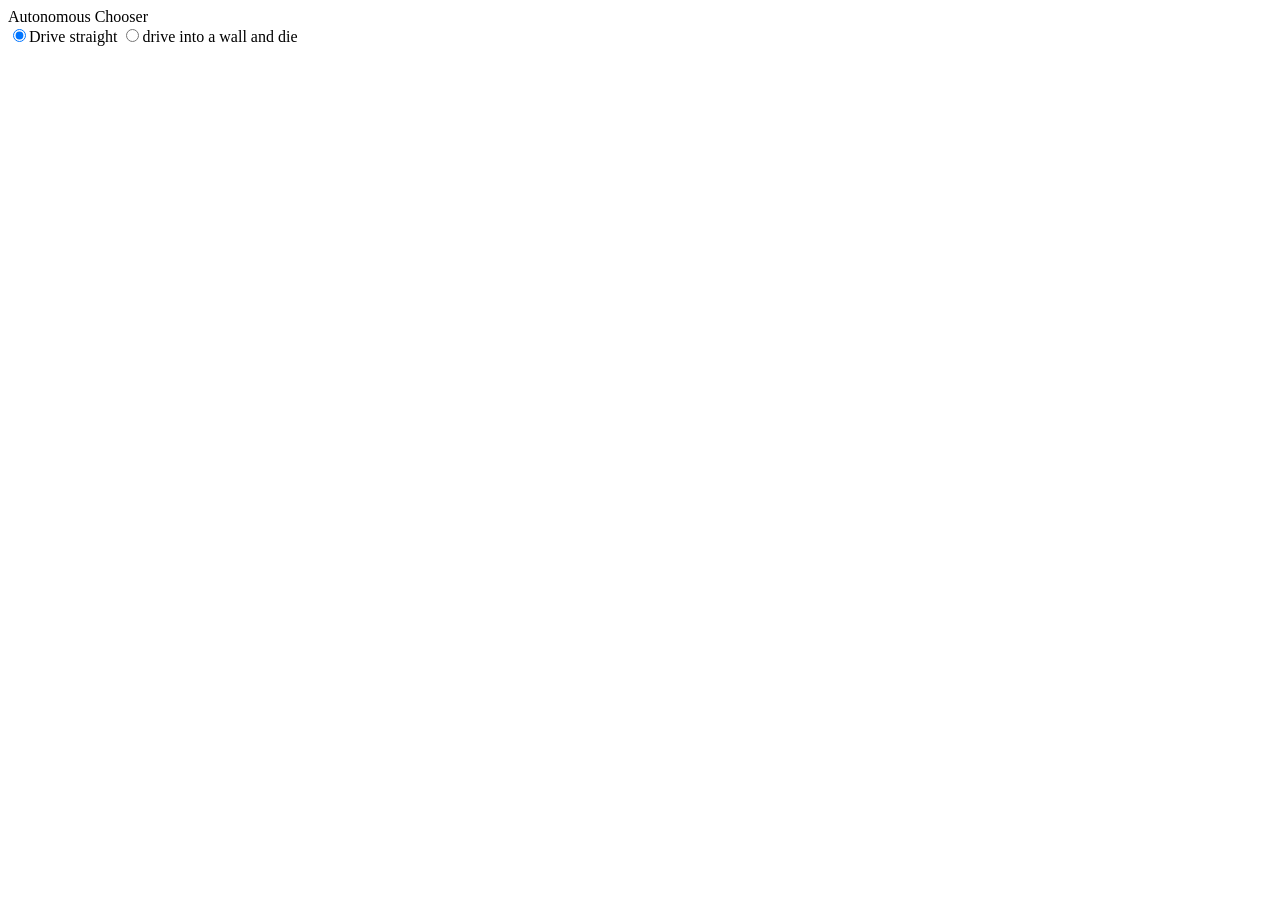
==== ui/www/ui.html @ 4cd13bbc "Added UI code" ====
<!DOCTYPE html>
<html>
<head>
	<title>Woah Ui What the heck's the deal with that broshep this is too crazy right now plaease help im stuck in here I need help he's going to kjojkb nnk</title>
	<link rel="stylesheet" href="ui.css"/>
	<script src="ui.js"></script>
</head>
	Autonomous Chooser
	<form>
		<input type="radio"	name="auto" checked>Drive straight</input>
		<input type="radio" name="auto">drive into a wall and die</input>
	</form>

</html>
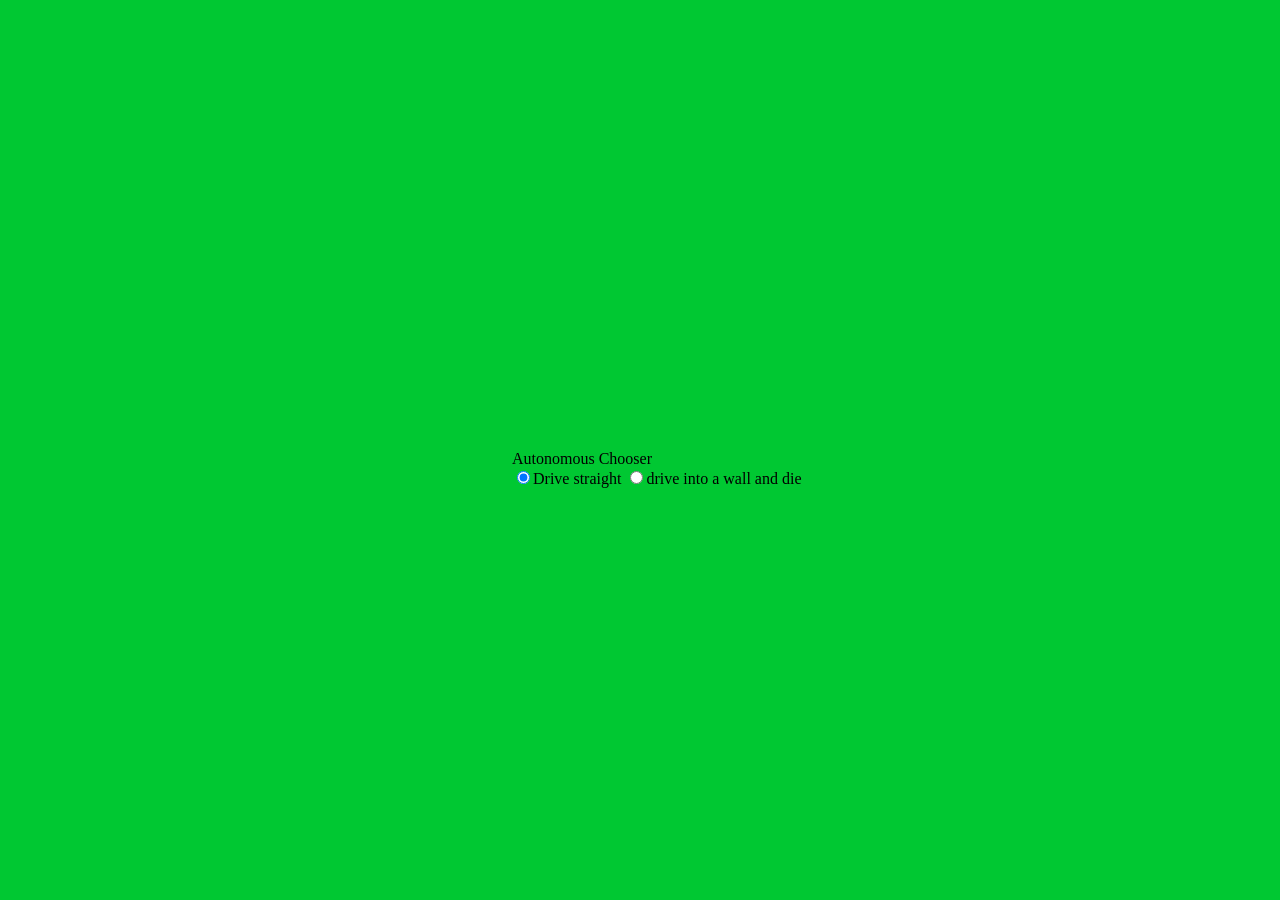
==== commit d0a312c5: "UI stuff is happening babycakes" ====
--- a/ui/www/ui.html
+++ b/ui/www/ui.html
@@ -5,10 +5,16 @@
 	<link rel="stylesheet" href="ui.css"/>
 	<script src="ui.js"></script>
 </head>
+<body>
+	<div id=cam_1>
+	
+	</div>
+	<div id=auto_chooser>
 	Autonomous Chooser
 	<form>
 		<input type="radio"	name="auto" checked>Drive straight</input>
 		<input type="radio" name="auto">drive into a wall and die</input>
 	</form>
-
+	</div>
+</body>
 </html>
--- a/ui/www/ui.css
+++ b/ui/www/ui.css
@@ -0,0 +1,15 @@
+body {
+	background-color: rgb(0,200,50);
+	background-repeat: no-repeat;
+	background-size: cover;
+}
+
+#auto_chooser {
+	position: absolute;
+	left: 40%;
+	top: 50%;
+}
+
+#cam_1 {
+		bor
+}
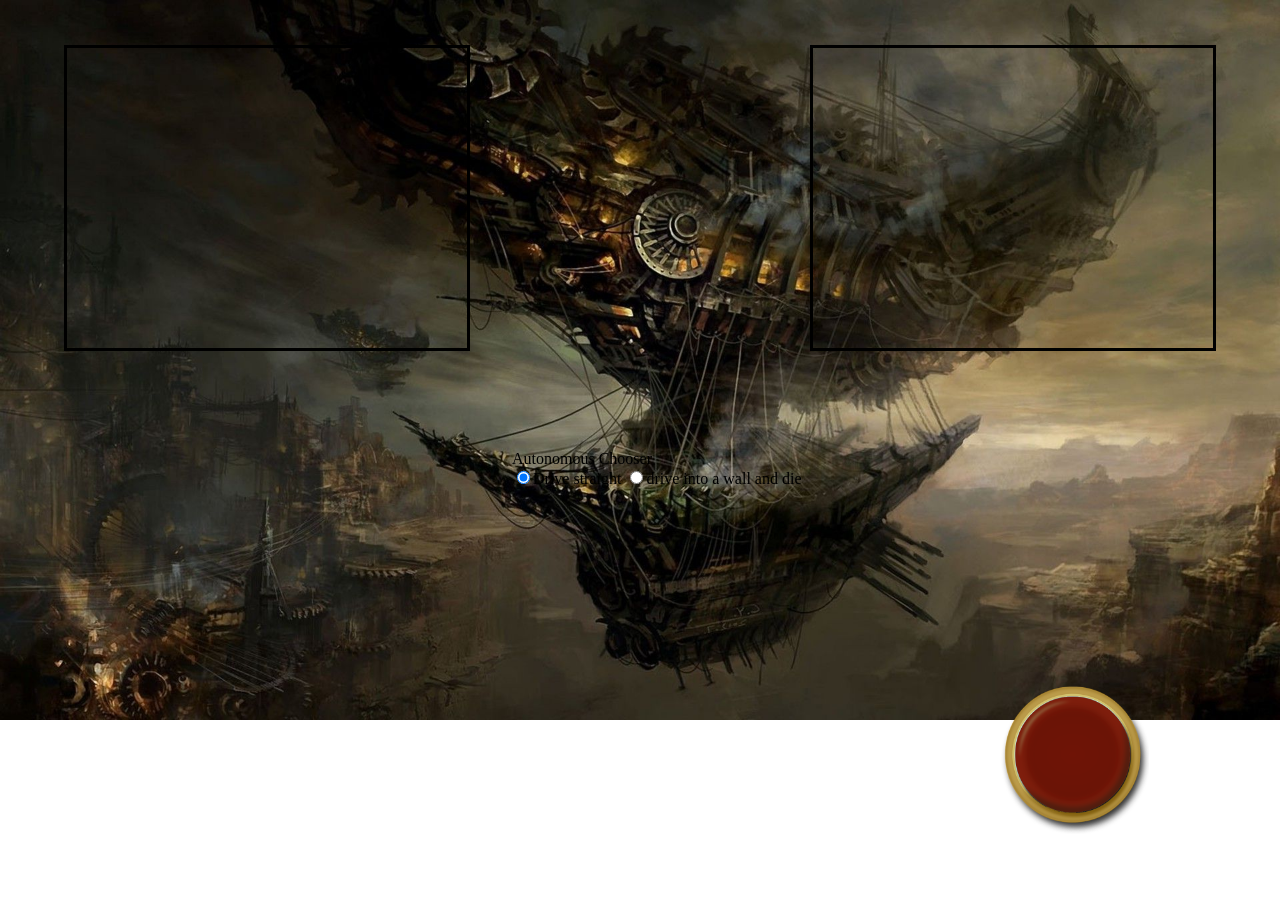
==== commit 5f55b058: "Added Climbing button, added jquery (I think? not sure  if I did it correct), placeholder background" ====
--- a/ui/www/ui.html
+++ b/ui/www/ui.html
@@ -1,14 +1,24 @@
 <!DOCTYPE html>
 <html>
 <head>
-	<title>Woah Ui What the heck's the deal with that broshep this is too crazy right now plaease help im stuck in here I need help he's going to kjojkb nnk</title>
+	<title>UI Jam</title>
 	<link rel="stylesheet" href="ui.css"/>
+	<script src="/scripts/jquery-2.2.2.min.js"></script>
 	<script src="ui.js"></script>
 </head>
 <body>
-	<div id=cam_1>
+	<div>
+		<svg height="300" width="400" id=cam_1>
+		
+		</svg>
+	</div>
 	
+		<div>
+		<svg height="300" width="400" id=cam_2>
+		
+		</svg>
 	</div>
+	
 	<div id=auto_chooser>
 	Autonomous Chooser
 	<form>
@@ -16,5 +26,9 @@
 		<input type="radio" name="auto">drive into a wall and die</input>
 	</form>
 	</div>
+	<div>
+	<input class="climb" type="checkbox"></input>
+	</div>
+	
 </body>
 </html>
--- a/ui/www/ui.css
+++ b/ui/www/ui.css
@@ -1,5 +1,5 @@
 body {
-	background-color: rgb(0,200,50);
+	background-image: url("assets/background.jpg");
 	background-repeat: no-repeat;
 	background-size: cover;
 }
@@ -11,5 +11,46 @@
 }
 
 #cam_1 {
-		bor
-}+	border-style: solid;
+	border-width: 3px;
+	position: absolute;
+	top: 5%;
+	left: 5%;
+}
+
+#cam_2 {
+	border-style: solid;
+	border-width: 3px;
+	position: absolute;
+	top: 5%;
+	right:5%;
+}
+
+.climb {
+	background-image: url("assets/button_sp.png");
+	background-size: 100% 100%;
+	position: absolute;
+	bottom: 7%;
+	right: 10%;
+	height: 150px;
+	width: 150px;
+	-webkit-appearance: none;
+	opacity: 1;
+}
+
+.climbing {
+	background-image: url("assets/button_pressed_sp.png");
+	background-size: 100% 100%;
+	position: absolute;
+	bottom: 7%;
+	right: 10%;
+	height: 150px;
+	width: 150px;
+	-webkit-appearance: none;
+	opacity: 1;
+}
+
+
+
+
+
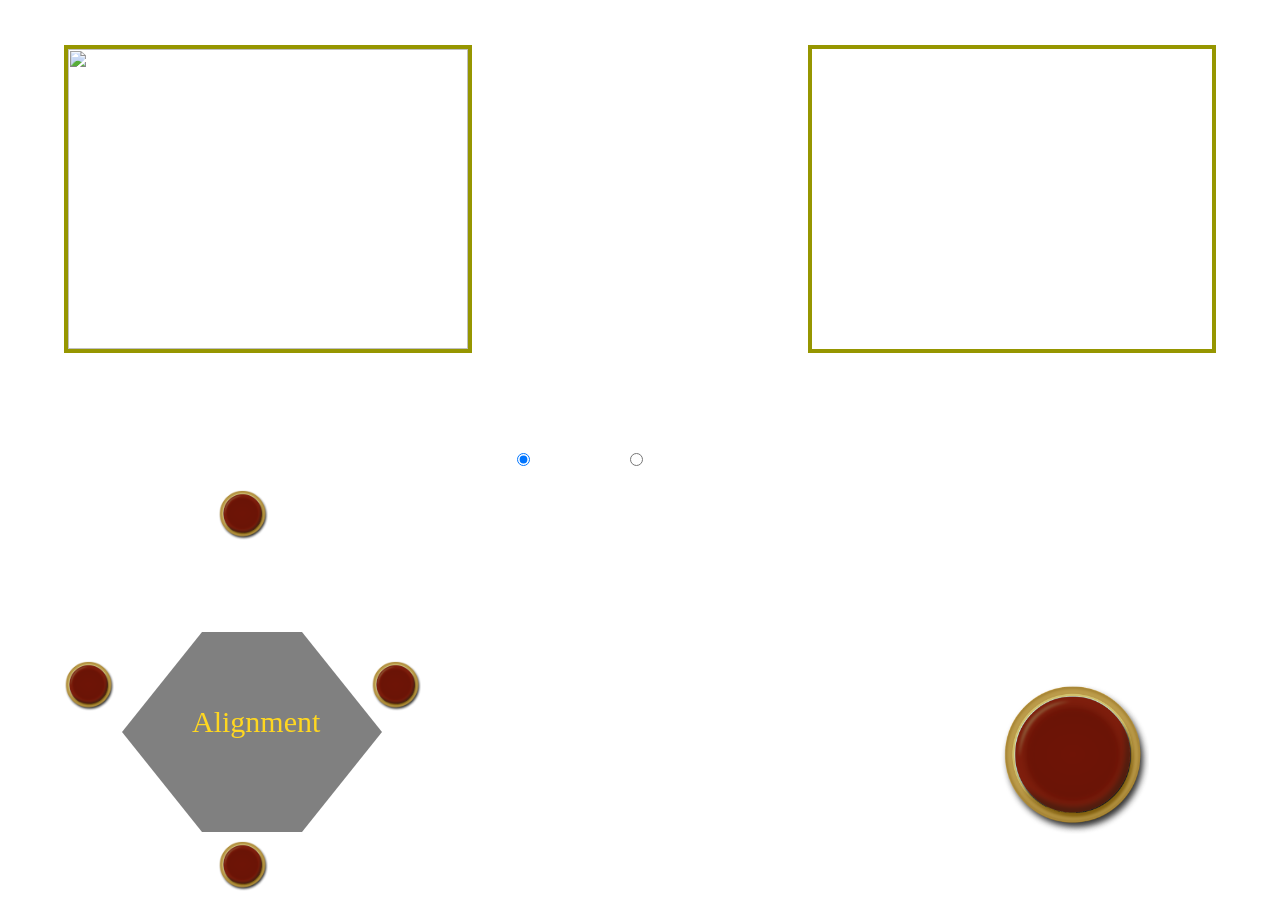
==== commit 02885ca5: "Network Tables stuff and Alignment buttons started also camera footage added" ====
--- a/ui/www/ui.html
+++ b/ui/www/ui.html
@@ -4,31 +4,42 @@
 	<title>UI Jam</title>
 	<link rel="stylesheet" href="ui.css"/>
 	<script src="/scripts/jquery-2.2.2.min.js"></script>
-	<script src="ui.js"></script>
+	<script src="/networktables/networktables.js"></script>
 </head>
 <body>
 	<div>
-		<svg height="300" width="400" id=cam_1>
-		
+		<svg height="300" width="400" id="cam_1">
+			<img height="300" width="400" id="cam_1" src="http://roborio-2423-frc:1181/stream.mjpg"/>
 		</svg>
 	</div>
 	
-		<div>
-		<svg height="300" width="400" id=cam_2>
-		
+	<div>
+		<svg height="300" width="400" id="cam_2">
 		</svg>
 	</div>
 	
-	<div id=auto_chooser>
-	Autonomous Chooser
+	<div id="auto_chooser">
 	<form>
 		<input type="radio"	name="auto" checked>Drive straight</input>
 		<input type="radio" name="auto">drive into a wall and die</input>
 	</form>
 	</div>
+	
 	<div>
-	<input class="climb" type="checkbox"></input>
+		<input class="climb" name="climb" type="checkbox"></input>
+	</div>
+	
+	<div>
+		<svg class="airship" height="300" width="300">
+		<polygon points="20,150 100,50 200,50 280,150 200,250 100,250" />
+		<text x="90" y="150" font-size="30" fill="rgb(255,215,32)">Alignment</text>
+		</svg>
+		<input type="button" name="ropel" class="rope_left"/>
+		<input type="button" name="roper" class="rope_right"/>
+		<input type="button" name="ropet" class="rope_top"/>
+		<input type="button" name="ropeb" class="rope_bottom"/>
 	</div>
 	
 </body>
+<script src="ui.js"></script>
 </html>
--- a/ui/www/ui.css
+++ b/ui/www/ui.css
@@ -1,5 +1,5 @@
 body {
-	background-image: url("assets/background.jpg");
+	background-image: url("assets/background_alt.png");
 	background-repeat: no-repeat;
 	background-size: cover;
 }
@@ -8,11 +8,13 @@
 	position: absolute;
 	left: 40%;
 	top: 50%;
+	color: white;
 }
 
 #cam_1 {
 	border-style: solid;
-	border-width: 3px;
+	border-width: 4px;
+	border-color: rgb(150,150,0);
 	position: absolute;
 	top: 5%;
 	left: 5%;
@@ -20,7 +22,8 @@
 
 #cam_2 {
 	border-style: solid;
-	border-width: 3px;
+	border-width: 4px;
+	border-color: rgb(150,150,0);
 	position: absolute;
 	top: 5%;
 	right:5%;
@@ -50,7 +53,113 @@
 	opacity: 1;
 }
 
+.airship {
+	fill: gray;
+	position: absolute;
+	left: 8%;
+	bottom: 2%;
+}
 
+.rope_right{
+	background-image: url("assets/button_sp.png");
+	background-size: 100% 100%;
+	position: absolute;
+	bottom: 21%;
+	left: 29%;
+	height: 50px;
+	width: 50px;
+	background-color: rgba(0,0,0,0);
+	border: none;
+	-webkit-appearance: none;
+}
 
+.rope_left{
+	background-image: url("assets/button_sp.png");
+	background-size: 100% 100%;
+	position: absolute;
+	bottom: 21%;
+	left: 5%;
+	height: 50px;
+	width: 50px;
+	background-color: rgba(0,0,0,0);
+	border: none;
+	-webkit-appearance: none;
+}
 
+.rope_top{
+	background-image: url("assets/button_sp.png");
+	background-size: 100% 100%;
+	position: absolute;
+	bottom: 40%;
+	left: 17%;
+	height: 50px;
+	width: 50px;
+	background-color: rgba(0,0,0,0);
+	border: none;
+	-webkit-appearance: none;
+}
 
+.rope_bottom{
+	background-image: url("assets/button_sp.png");
+	background-size: 100% 100%;
+	position: absolute;
+	bottom: 1%;
+	left: 17%;
+	height: 50px;
+	width: 50px;
+	background-color: rgba(0,0,0,0);
+	border: none;
+	-webkit-appearance: none;
+}
+
+.rope_right.pressed{
+	background-image: url("assets/button_pressed_sp.png");
+	background-size: 100% 100%;
+	position: absolute;
+	bottom: 21%;
+	left: 29%;
+	height: 50px;
+	width: 50px;
+	background-color: rgba(0,0,0,0);
+	border: none;
+	-webkit-appearance: none;
+}
+
+.rope_left.pressed{
+	background-image: url("assets/button_pressed_sp.png");
+	background-size: 100% 100%;
+	position: absolute;
+	bottom: 21%;
+	left: 5%;
+	height: 50px;
+	width: 50px;
+	background-color: rgba(0,0,0,0);
+	border: none;
+	-webkit-appearance: none;
+}
+
+.rope_top.pressed{
+	background-image: url("assets/button_pressed_sp.png");
+	background-size: 100% 100%;
+	position: absolute;
+	bottom: 40%;
+	left: 17%;
+	height: 50px;
+	width: 50px;
+	background-color: rgba(0,0,0,0);
+	border: none;
+	-webkit-appearance: none;
+}
+
+.rope_bottom.pressed{
+	background-image: url("assets/button_pressed_sp.png");
+	background-size: 100% 100%;
+	position: absolute;
+	bottom: 1%;
+	left: 17%;
+	height: 50px;
+	width: 50px;
+	background-color: rgba(0,0,0,0);
+	border: none;
+	-webkit-appearance: none;
+}
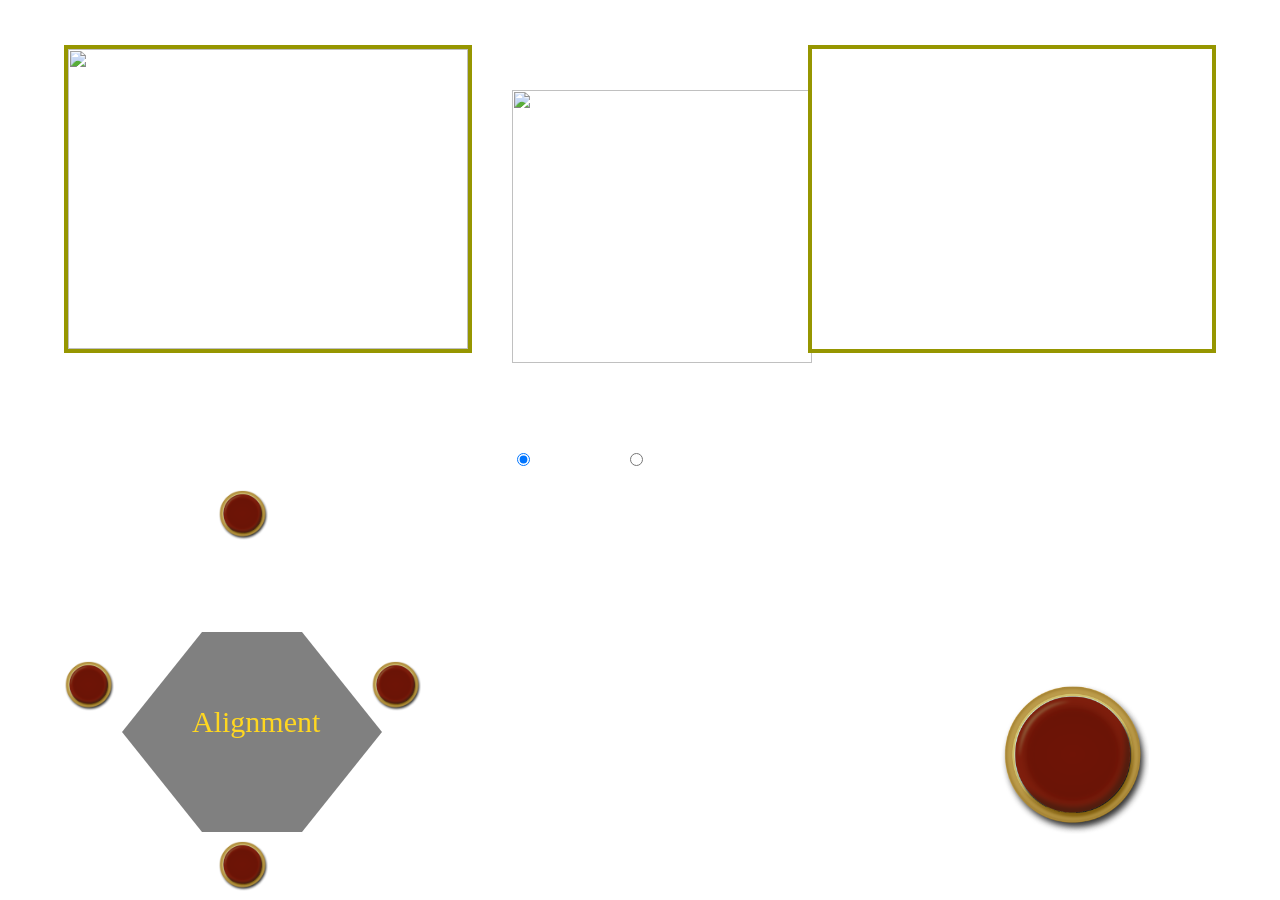
==== commit a5e281a8: "made buttons more obvious when pressed, added logo whoago" ====
--- a/ui/www/ui.html
+++ b/ui/www/ui.html
@@ -7,6 +7,11 @@
 	<script src="/networktables/networktables.js"></script>
 </head>
 <body>
+	
+	<div>
+	<img height="273" width="300" id="logo" src="/assets/logo_alt2.png"/>
+	</div>
+	
 	<div>
 		<svg height="300" width="400" id="cam_1">
 			<img height="300" width="400" id="cam_1" src="http://roborio-2423-frc:1181/stream.mjpg"/>
--- a/ui/www/ui.css
+++ b/ui/www/ui.css
@@ -2,6 +2,12 @@
 	background-image: url("assets/background_alt.png");
 	background-repeat: no-repeat;
 	background-size: cover;
+}
+
+#logo {
+	position: absolute;
+	left: 40%;
+	top: 10%;
 }
 
 #auto_chooser {
@@ -42,7 +48,7 @@
 }
 
 .climbing {
-	background-image: url("assets/button_pressed_sp.png");
+	background-image: url("assets/button_pressed_sp_2.png");
 	background-size: 100% 100%;
 	position: absolute;
 	bottom: 7%;
@@ -113,7 +119,7 @@
 }
 
 .rope_right.pressed{
-	background-image: url("assets/button_pressed_sp.png");
+	background-image: url("assets/button_pressed_sp_2.png");
 	background-size: 100% 100%;
 	position: absolute;
 	bottom: 21%;
@@ -126,7 +132,7 @@
 }
 
 .rope_left.pressed{
-	background-image: url("assets/button_pressed_sp.png");
+	background-image: url("assets/button_pressed_sp_2.png");
 	background-size: 100% 100%;
 	position: absolute;
 	bottom: 21%;
@@ -139,7 +145,7 @@
 }
 
 .rope_top.pressed{
-	background-image: url("assets/button_pressed_sp.png");
+	background-image: url("assets/button_pressed_sp_2.png");
 	background-size: 100% 100%;
 	position: absolute;
 	bottom: 40%;
@@ -152,7 +158,7 @@
 }
 
 .rope_bottom.pressed{
-	background-image: url("assets/button_pressed_sp.png");
+	background-image: url("assets/button_pressed_sp_2.png");
 	background-size: 100% 100%;
 	position: absolute;
 	bottom: 1%;
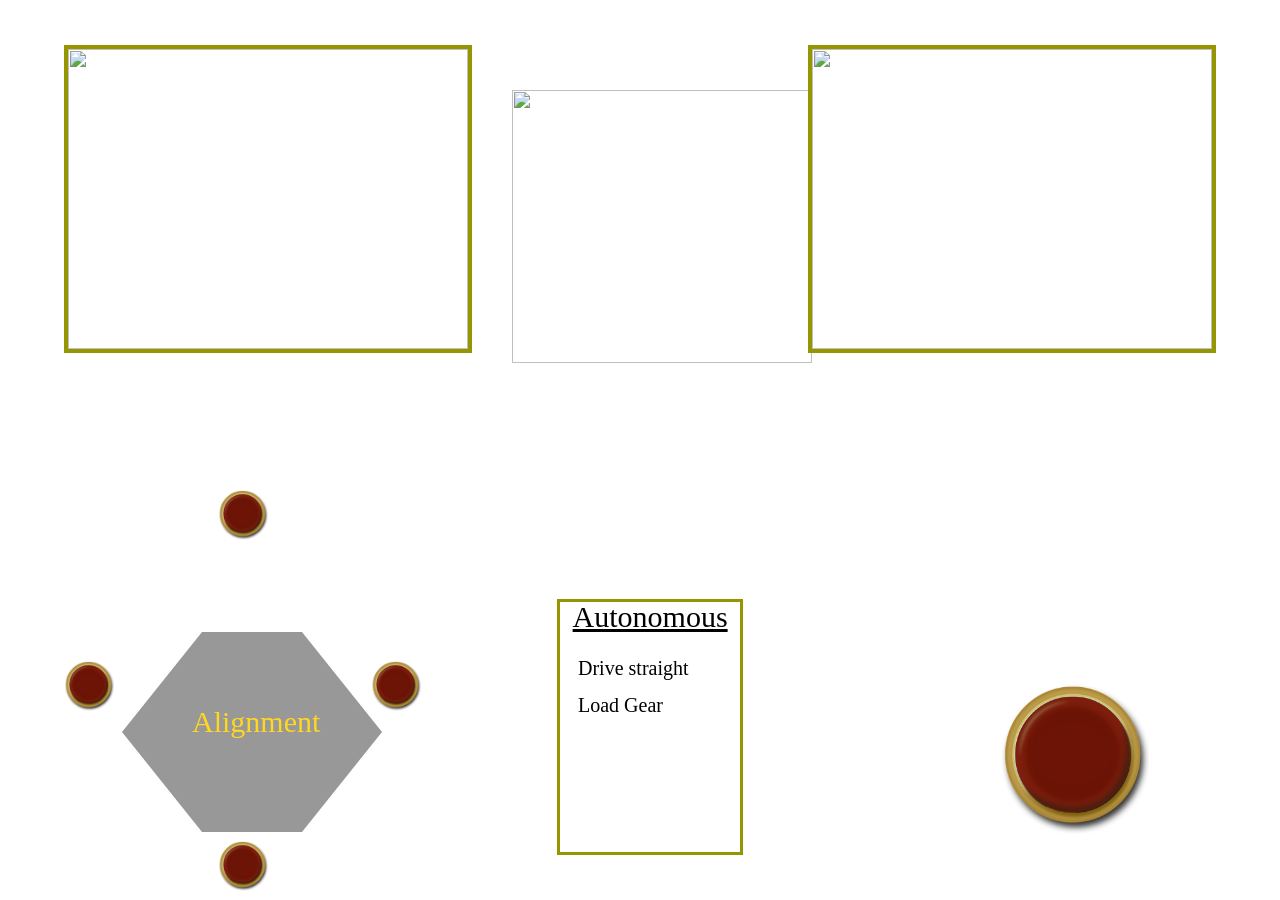
==== commit fcad552c: "UI pretty much finished, needs to be combined with the robot code" ====
--- a/ui/www/ui.html
+++ b/ui/www/ui.html
@@ -20,24 +20,45 @@
 	
 	<div>
 		<svg height="300" width="400" id="cam_2">
+			<img height="300" width="400" id="cam_2" src="http://roborio-2423-frc:1182/stream.mjpg"/>
 		</svg>
 	</div>
 	
-	<div id="auto_chooser">
-	<form>
-		<input type="radio"	name="auto" checked>Drive straight</input>
-		<input type="radio" name="auto">drive into a wall and die</input>
-	</form>
-	</div>
-	
+
+	<svg id="auto_chooser">
+		<text x="7%" y="10%" font-size="30" text-decoration="underline" fill="black">Autonomous</text>
+		<foreignObject x="75%" y="20%">
+			<form>
+				<input type="radio" name="auto" class="auto" checked></input>
+				<input type="radio" name="auto" class="auto"></input>
+			</form>
+		</foreignObject>
+		<text x="10%" y="29%" font-size="20" fill="black">Drive straight</text>
+		<text x="10%" y="44%" font-size="20" fill="black">Load Gear</text>
+	</svg>
+
 	<div>
+		
 		<input class="climb" name="climb" type="checkbox"></input>
 	</div>
 	
+	
+	<svg id="sensors">
+		<text x="23%" y="10%" font-size="30" text-decoration="underline" fill="black">Sensors</text>
+		<text x="12%" y="23%" font-size="20" fill="black">Angle:</text>
+		<text x="65%" y="23%" font-size="20" fill="black" id="angle"/>
+		<text x="7%" y="43%" font-size="20" fill="black">Encoder:</text>
+		<text x="65%" y="43%" font-size="20" fill="black" id="encoder"/>
+	</svg>
+	
 	<div>
 		<svg class="airship" height="300" width="300">
-		<polygon points="20,150 100,50 200,50 280,150 200,250 100,250" />
-		<text x="90" y="150" font-size="30" fill="rgb(255,215,32)">Alignment</text>
+			<polygon points="20,150 100,50 200,50 280,150 200,250 100,250" />
+			<text x="90" y="150" font-size="30" fill="rgb(255,215,32)">Alignment</text>
+		</svg>
+		<svg class="airship_aligning" height="300" width="300">
+			<polygon points="20,150 100,50 200,50 280,150 200,250 100,250" />
+			<text x="100" y="150" font-size="30" fill="rgb(255,215,32)">Aligning</text>
 		</svg>
 		<input type="button" name="ropel" class="rope_left"/>
 		<input type="button" name="roper" class="rope_right"/>
--- a/ui/www/ui.css
+++ b/ui/www/ui.css
@@ -11,10 +11,16 @@
 }
 
 #auto_chooser {
-	position: absolute;
-	left: 40%;
-	top: 50%;
-	color: white;
+	height: 250px;
+	width: 180px;
+	background-color: white;
+	border-style: Solid;
+	border-width: 3px;
+	border-color: rgb(150,150,0);
+	position: absolute;
+	bottom: 5%;
+	left: 43.5%;
+	display: block;
 }
 
 #cam_1 {
@@ -33,6 +39,24 @@
 	position: absolute;
 	top: 5%;
 	right:5%;
+}
+
+#sensors {
+	height: 250px;
+	width: 180px;
+	background-color: white;
+	border-style: Solid;
+	border-width: 3px;
+	border-color: rgb(150,150,0);
+	position: absolute;
+	bottom: 5%;
+	left: 43.5%;
+	display: none;
+}
+
+.auto {
+	height: 30px;
+	width: 30px;
 }
 
 .climb {
@@ -60,12 +84,20 @@
 }
 
 .airship {
-	fill: gray;
+	fill: rgb(152,152,152);
 	position: absolute;
 	left: 8%;
 	bottom: 2%;
 }
 
+.airship_aligning {
+	fill: rgb(105,105,105);
+	position: absolute;
+	left: 8%;
+	bottom: 2%;
+	display: none;
+}
+
 .rope_right{
 	background-image: url("assets/button_sp.png");
 	background-size: 100% 100%;
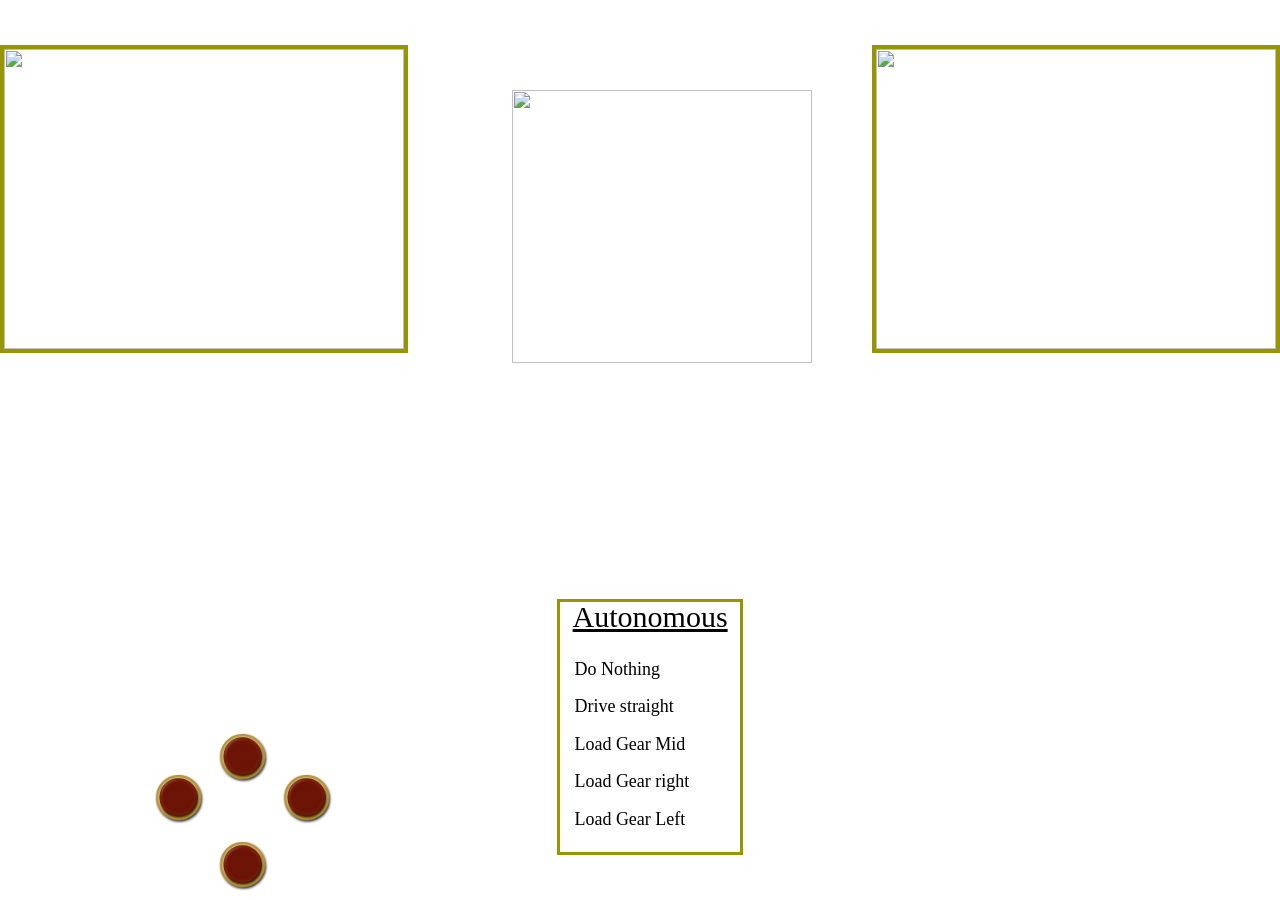
==== commit 1ca05398: "Added modifications to competition robot" ====
--- a/ui/www/ui.html
+++ b/ui/www/ui.html
@@ -14,13 +14,13 @@
 	
 	<div>
 		<svg height="300" width="400" id="cam_1">
-			<img height="300" width="400" id="cam_1" src="http://roborio-2423-frc:1181/stream.mjpg"/>
+			<img height="300" width="400" id="cam_1" src="http://roborio-2423-frc.local:1183/stream.mjpg"/>
 		</svg>
 	</div>
 	
 	<div>
 		<svg height="300" width="400" id="cam_2">
-			<img height="300" width="400" id="cam_2" src="http://roborio-2423-frc:1182/stream.mjpg"/>
+			<img height="300" width="400" id="cam_2" src="http://roborio-2423-frc.local:1182/stream.mjpg"/>
 		</svg>
 	</div>
 	
@@ -29,37 +29,31 @@
 		<text x="7%" y="10%" font-size="30" text-decoration="underline" fill="black">Autonomous</text>
 		<foreignObject x="75%" y="20%">
 			<form>
-				<input type="radio" name="auto" class="auto" checked></input>
-				<input type="radio" name="auto" class="auto"></input>
+				<input type="radio" name="auto" class="auto" value="0" checked />
+				<input type="radio" name="auto" class="auto" value="1"/>
+				<input type="radio" name="auto" class="auto" value="2"/>
+            <input type="radio" name="auto" class="auto" value="3"/>
+            <input type="radio" name="auto" class="auto" value="4"/>
 			</form>
 		</foreignObject>
-		<text x="10%" y="29%" font-size="20" fill="black">Drive straight</text>
-		<text x="10%" y="44%" font-size="20" fill="black">Load Gear</text>
+		<text x="8%" y="29%" font-size="18" fill="black">Do Nothing</text>
+		<text x="8%" y="44%" font-size="18" fill="black">Drive straight</text>
+		<text x="8%" y="59%" font-size="18" fill="black">Load Gear Mid</text>
+      <text x="8%" y="74%" font-size="18" fill="black">Load Gear right</text>
+      <text x="8%" y="89%" font-size="18" fill="black">Load Gear Left</text>
 	</svg>
 
-	<div>
-		
-		<input class="climb" name="climb" type="checkbox"></input>
-	</div>
-	
-	
 	<svg id="sensors">
 		<text x="23%" y="10%" font-size="30" text-decoration="underline" fill="black">Sensors</text>
 		<text x="12%" y="23%" font-size="20" fill="black">Angle:</text>
-		<text x="65%" y="23%" font-size="20" fill="black" id="angle"/>
+		<text x="55%" y="23%" font-size="20" fill="black" id="angle"/>
 		<text x="7%" y="43%" font-size="20" fill="black">Encoder:</text>
 		<text x="65%" y="43%" font-size="20" fill="black" id="encoder"/>
+		<text x="23%" Y="80%" font-size="20" fill="black">Reset Angle</text>
+		<circle cx="50%" cy="65%" r="20" fill="red" stroke="black" id="angle_reset"/>
 	</svg>
 	
 	<div>
-		<svg class="airship" height="300" width="300">
-			<polygon points="20,150 100,50 200,50 280,150 200,250 100,250" />
-			<text x="90" y="150" font-size="30" fill="rgb(255,215,32)">Alignment</text>
-		</svg>
-		<svg class="airship_aligning" height="300" width="300">
-			<polygon points="20,150 100,50 200,50 280,150 200,250 100,250" />
-			<text x="100" y="150" font-size="30" fill="rgb(255,215,32)">Aligning</text>
-		</svg>
 		<input type="button" name="ropel" class="rope_left"/>
 		<input type="button" name="roper" class="rope_right"/>
 		<input type="button" name="ropet" class="rope_top"/>
--- a/ui/www/ui.css
+++ b/ui/www/ui.css
@@ -29,7 +29,7 @@
 	border-color: rgb(150,150,0);
 	position: absolute;
 	top: 5%;
-	left: 5%;
+	left: 0%;
 }
 
 #cam_2 {
@@ -38,7 +38,7 @@
 	border-color: rgb(150,150,0);
 	position: absolute;
 	top: 5%;
-	right:5%;
+	right: 0%;
 }
 
 #sensors {
@@ -49,8 +49,9 @@
 	border-width: 3px;
 	border-color: rgb(150,150,0);
 	position: absolute;
-	bottom: 5%;
-	left: 43.5%;
+	bottom: 0%;
+	left: 50%;
+	margin-right: -50%;
 	display: none;
 }
 
@@ -59,51 +60,12 @@
 	width: 30px;
 }
 
-.climb {
-	background-image: url("assets/button_sp.png");
-	background-size: 100% 100%;
-	position: absolute;
-	bottom: 7%;
-	right: 10%;
-	height: 150px;
-	width: 150px;
-	-webkit-appearance: none;
-	opacity: 1;
-}
-
-.climbing {
-	background-image: url("assets/button_pressed_sp_2.png");
-	background-size: 100% 100%;
-	position: absolute;
-	bottom: 7%;
-	right: 10%;
-	height: 150px;
-	width: 150px;
-	-webkit-appearance: none;
-	opacity: 1;
-}
-
-.airship {
-	fill: rgb(152,152,152);
-	position: absolute;
-	left: 8%;
-	bottom: 2%;
-}
-
-.airship_aligning {
-	fill: rgb(105,105,105);
-	position: absolute;
-	left: 8%;
-	bottom: 2%;
-	display: none;
-}
-
 .rope_right{
 	background-image: url("assets/button_sp.png");
 	background-size: 100% 100%;
 	position: absolute;
-	bottom: 21%;
-	left: 29%;
+	bottom: 8.5%;
+	left: 22%;
 	height: 50px;
 	width: 50px;
 	background-color: rgba(0,0,0,0);
@@ -115,8 +77,8 @@
 	background-image: url("assets/button_sp.png");
 	background-size: 100% 100%;
 	position: absolute;
-	bottom: 21%;
-	left: 5%;
+	bottom: 8.5%;
+	left: 12%;
 	height: 50px;
 	width: 50px;
 	background-color: rgba(0,0,0,0);
@@ -128,7 +90,7 @@
 	background-image: url("assets/button_sp.png");
 	background-size: 100% 100%;
 	position: absolute;
-	bottom: 40%;
+	bottom: 13%;
 	left: 17%;
 	height: 50px;
 	width: 50px;
@@ -154,8 +116,8 @@
 	background-image: url("assets/button_pressed_sp_2.png");
 	background-size: 100% 100%;
 	position: absolute;
-	bottom: 21%;
-	left: 29%;
+	bottom: 9.5%;
+	left: 20%;
 	height: 50px;
 	width: 50px;
 	background-color: rgba(0,0,0,0);
@@ -167,8 +129,8 @@
 	background-image: url("assets/button_pressed_sp_2.png");
 	background-size: 100% 100%;
 	position: absolute;
-	bottom: 21%;
-	left: 5%;
+	bottom: 9.5%;
+	left: 13.5%;
 	height: 50px;
 	width: 50px;
 	background-color: rgba(0,0,0,0);
@@ -180,7 +142,7 @@
 	background-image: url("assets/button_pressed_sp_2.png");
 	background-size: 100% 100%;
 	position: absolute;
-	bottom: 40%;
+	bottom: 13%;
 	left: 17%;
 	height: 50px;
 	width: 50px;
